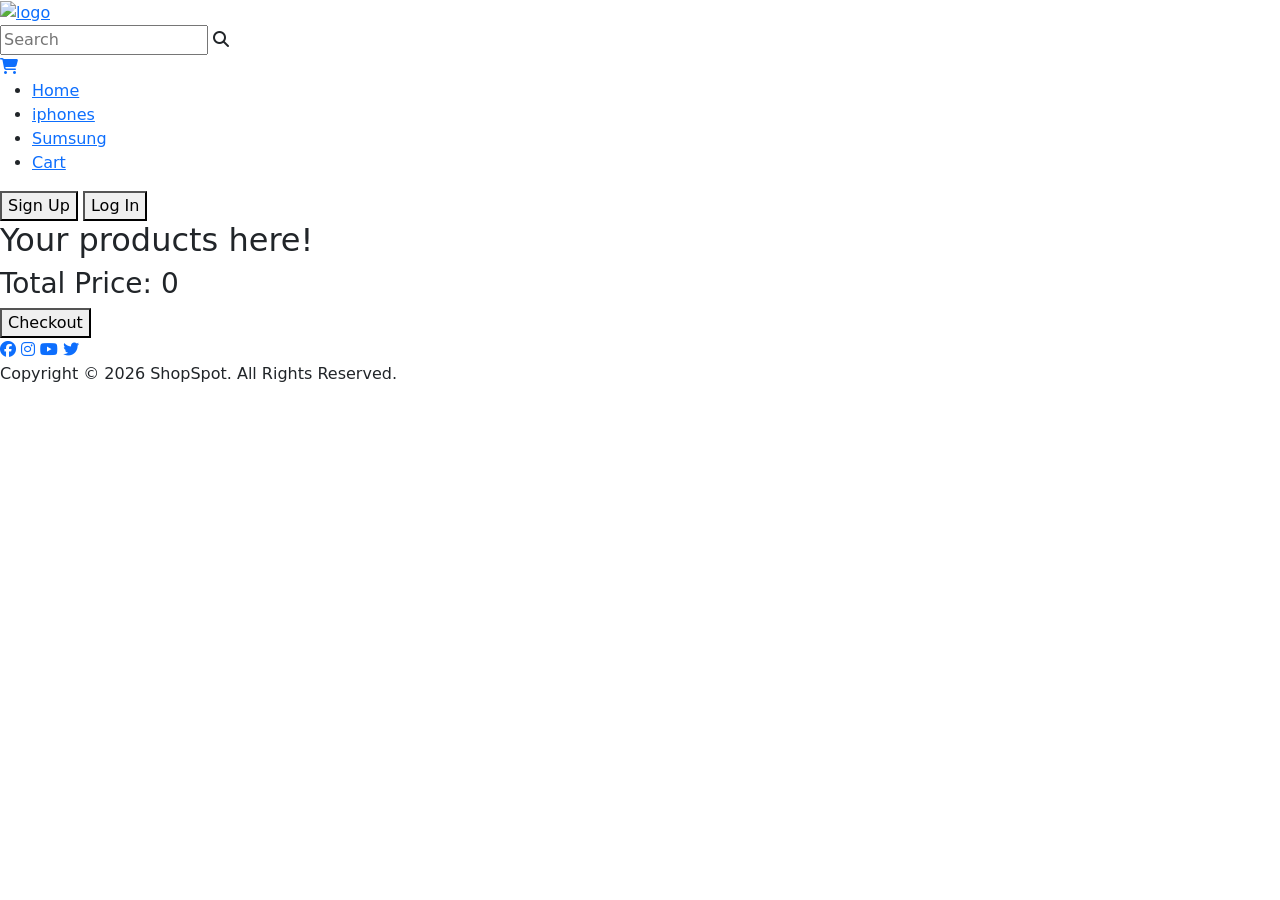
==== cart.html @ b565b5de "Add files via upload" ====
<!DOCTYPE html>
<html lang="en">
<head>
    <meta charset="UTF-8">
    <meta name="viewport" content="width=device-width, initial-scale=1.0">
    <title>Shop Spot</title>
    <link href="https://cdn.jsdelivr.net/npm/bootstrap@5.3.8/dist/css/bootstrap.min.css" rel="stylesheet">
    <link rel="stylesheet" href="css/style.css">
    <link rel="stylesheet" href="css/cart.css">
    <link rel="stylesheet" href="https://cdnjs.cloudflare.com/ajax/libs/font-awesome/6.5.1/css/all.min.css">
</head>
<body>
    <div class="container1">
        <div class="header">
            <div class="header-top">
                <div class="logo">
                    <a href="index.html"><img src="Assets/logo.png" alt="logo"></a>
                </div>
                
                <div class="search">
                    <input type="text" placeholder="Search">
                    <i class="fa-solid fa-magnifying-glass"></i>
                </div>
            
                <div class="cart">
                    <div class="cart-item">
                        <a href="cart.html" class="cart-link">
                            <i class="fa-solid fa-cart-shopping"></i>
                        </a>
                    </div>
                </div>
            </div> 

            <div class="header-bottom">
                <div class="menu">
                    <nav class="nav-links">
                        <ul>
                            <li><a href="index.html">Home</a></li>
                            <li><a href="iphones.html">iphones</a></li>
                            <li><a href="Sumsung.html">Sumsung</a></li>
                            <li><a href="./cart.html" class="active">Cart</a></li>
                        </ul>
                    </nav>
                </div>

                <div class="sign">
                    <button class="sign-up">Sign Up</button>
                    <button class="sign-in">Log In</button>
                </div>
            </div> 
        </div>
      

    </div>
    <main class="cart-page">
        <section class="products">
                        <h2 class="text-product">Your products here!</h2>
                        
                        <div class="containerProducts">
                            <div class="products-grid">
                                <!-- <div class="product">
                                    <img class="original-img" src="Assets/product-1.jpg" alt="Product 1">
                                    <img class="hover-img" src="Assets/product-2.jpg" alt="Product 1">
                                    <div class="product-info">
                                        <h3>Product 1</h3>
                                        <p>Lorem ipsum dolor sit amet consectetur adipisicing elit. Dolorum, voluptate.</p>
                                        <div class="Adding">
                                            <button class="remve-from-cart"><i class="fa-solid fa-minus"></i></button>
                                            <span>0</span>
                                            <button class="add-to-cart"><i class="fa-solid fa-plus"></i></button>
                                        </div>
                                        <div class="price">
                                            <span class="new-price">$100 </span>
                                            <span class="old-price">$200</span>
                                        </div>
                                    </div>
                                </div> -->
                            </div> 
                        </div> 
        </section>
        
    </main>
    
<div class="checkout">
       <h3>Total Price: <span id="total-price">0</span></h3>
       <!-- <button id="checkout">Checkout</button> -->
        <div class="ToCheckout">

            <!-- <a href="checkout.html"> -->
                <button id="checkout">Checkout</button>
            <!-- </a> -->
        </div>
</div>




  <footer>

        <div class="footer-links">
            <a href="#"><i class="fa-brands fa-facebook"></i></a> 
            <a href="#"><i class="fa-brands fa-instagram"></i></a>
            <a href="#"><i class="fa-brands fa-youtube"></i></a>
            <a href="#"><i class="fa-brands fa-twitter"></i></a>
        </div>
        <p>Copyright &copy; 2026 ShopSpot. All Rights Reserved.</p>
    </footer>



    <script src="js/cart.js"></script>

</body>
</html>
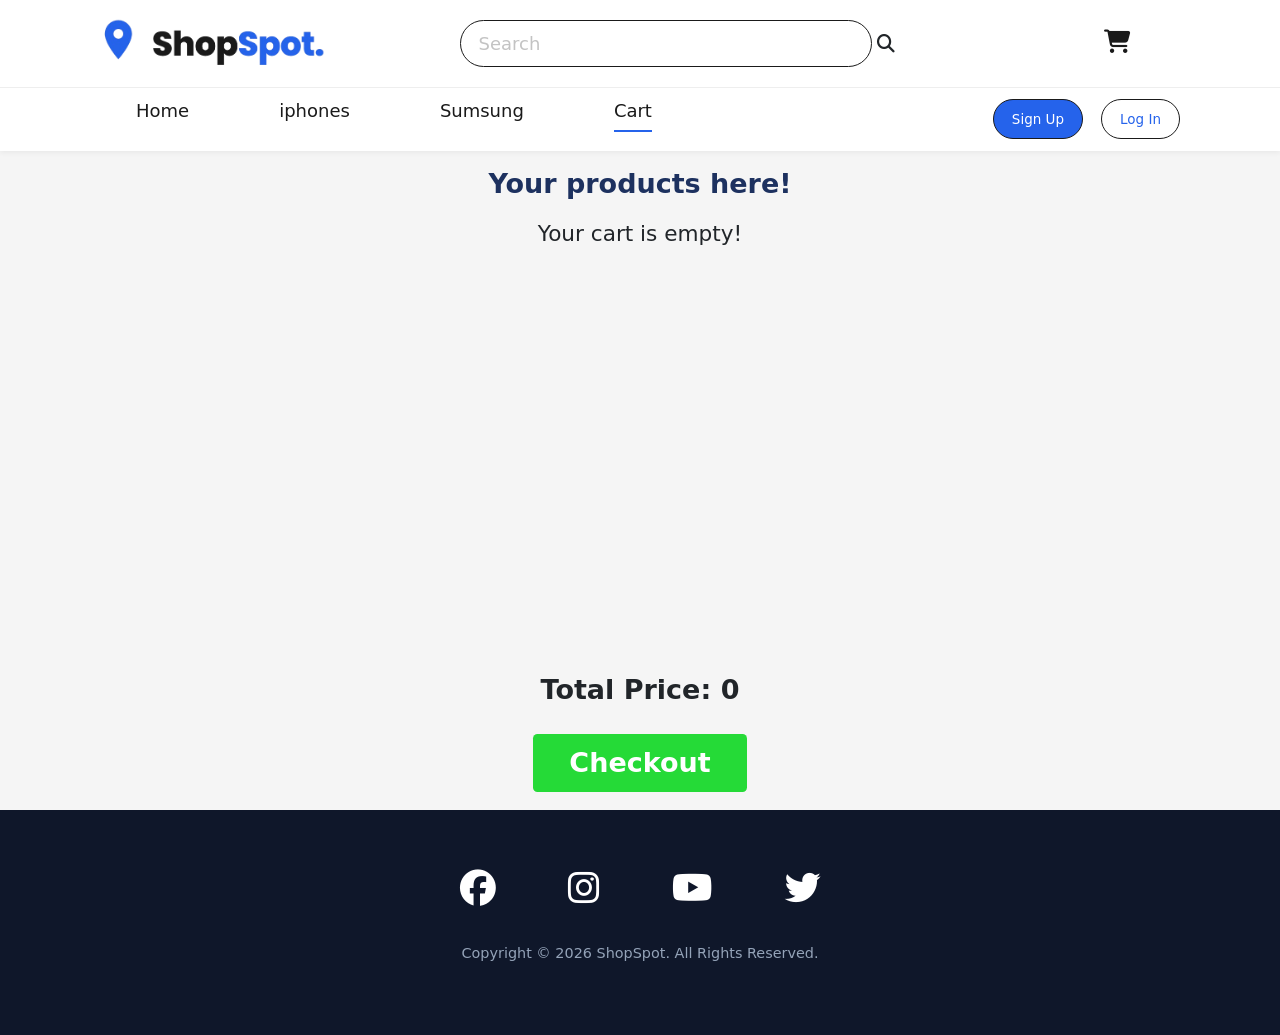
==== commit ae82c321: "Add files via upload" ====
--- a/cart.html
+++ b/cart.html
@@ -5,8 +5,8 @@
     <meta name="viewport" content="width=device-width, initial-scale=1.0">
     <title>Shop Spot</title>
     <link href="https://cdn.jsdelivr.net/npm/bootstrap@5.3.8/dist/css/bootstrap.min.css" rel="stylesheet">
-    <link rel="stylesheet" href="css/style.css">
-    <link rel="stylesheet" href="css/cart.css">
+    <link rel="stylesheet" href="./css/style.css">
+    <link rel="stylesheet" href="./css/cart.css">
     <link rel="stylesheet" href="https://cdnjs.cloudflare.com/ajax/libs/font-awesome/6.5.1/css/all.min.css">
 </head>
 <body>
--- a/css/style.css
+++ b/css/style.css
@@ -0,0 +1,597 @@
+*{
+    margin:0;
+    padding:0;
+    box-sizing: border-box;
+    list-style: none;       /*remove bullets*/
+}
+
+html{
+    /* font-size: 62.5%; */
+    /*clamp(Minimum, Preferred, Maximum)*/
+    font-size: clamp(87.5%, 0.8vw + 0.5rem, 112.5%);   
+    scroll-behavior: smooth;
+    font-family: 'Poppins', sans-serif;
+    --color-primary: #2563EB;
+    --color-secondary: #1A1A1A;
+    --color-background: #F5F5F5;
+}
+
+img, video {
+  max-width: 100%;
+  height: auto;
+  display: block;
+}
+
+body{
+    background-color: var(--color-background);
+    
+}
+
+/*header*/
+
+.header{
+    position: fixed;
+    top: 0;
+    width: 100%;
+    background-color: white;  
+    z-index: 100;
+    box-shadow: 0 2px 5px rgba(0,0,0,0.05);
+    display: flex;
+    flex-direction: column;
+}
+.header-top{
+    display: flex;
+    align-items: center;
+    justify-content: space-between;
+    padding: 1rem 100px;
+    padding-right: 150px;
+    flex-wrap: wrap;
+}
+
+.header-bottom{
+    display: flex;
+    align-items: center;
+    justify-content: space-between;
+    padding: 0.5rem 100px;
+    border-top: 1px solid #eee;
+}
+
+.logo{
+    width: 100%;
+    height: auto;
+    max-width: 230px;
+}
+
+.logo img{
+    width: 100%;
+}
+
+.search{
+    width: 50%; 
+}
+.search input{
+    width: 80%;
+    border-radius: 50px;
+    /* height: 100%; */
+    overflow: hidden;
+    border: 1px solid var(--color-secondary);
+    outline: none;
+    /* color: var(--color-primary); */
+    font-size: 1rem;
+    padding: 0.5rem 1rem;
+    /* margin-left: -5rem; */
+    
+}
+input::placeholder {
+  color: #888;
+  opacity: 0.5;
+}
+
+.cart-item{
+    cursor: pointer;
+    /* margin-left: -5rem; */
+}
+.menu{
+    display: flex;
+    align-items: center;
+    justify-content: space-between;
+    /* width: 30%; */
+}
+
+.header .menu-item a{
+    font-size: 1rem;
+}
+
+.nav-links ul{
+    display: flex;
+    align-items: center;
+    gap: 5rem;
+}
+.nav-links ul li a{
+    color: var(--color-secondary);
+    font-size: 1rem;
+    font-weight: 500;
+    transition: all 0.3s ease;
+    border-bottom: 2px solid transparent;
+    padding: 0.5rem 0;
+    text-decoration: none !important;  /*remove line under the links*/
+
+}
+
+.nav-links ul li a:hover, .nav-links ul li a.active{
+    /* color: var(--color-primary); */
+    border-bottom: 2px solid var(--color-primary);
+}
+
+.sign{
+    display: flex;
+    align-items: center;
+    gap: 1rem;
+}
+
+.sign-in, .sign-up{
+    padding: 0.5rem 1rem;
+    border: 1px solid var(--color-secondary);
+    border-radius: 50px;
+    font-size: 0.75rem;
+    cursor: pointer;
+    font-weight: 500;
+    transition: all 0.3s ease;
+}
+
+.sign-up{
+    background-color: var(--color-primary);
+    color: white;
+}
+
+.sign-in{
+    background-color: white;
+    color: var(--color-primary);
+}
+.sign-in:hover{
+    background-color: var(--color-primary);
+    color: white;
+}
+.cart-item i{
+    cursor: pointer;
+    /* margin-left: -5rem; */
+    font-size: 1.3rem;
+}
+
+.cart-item{
+    position: relative;
+}
+
+/* .cart-item::after{
+    display: flex;
+    position : absolute;
+    content: '0';
+    color: black;
+    background-color: yellow;
+    border-radius: 50%;
+    width: 1rem;
+    align-items: center;
+    justify-content: center;
+    top: -0.8rem;
+    right: -0.8rem;
+    font-size: 0.8rem;
+} */
+
+.cart-link{
+    text-decoration: none;
+    color:#1A1A1A;
+}
+
+
+
+.cart-item i:hover{
+    color: red;
+    transform: scale(1.2);
+    transition: all 0.3s ease;
+}
+/*end header*/
+
+
+
+
+
+
+/*starting footer*/
+footer {
+    display: flex;
+    /* flex-wrap: wrap; */
+    flex-direction: column;
+    align-items: center;
+    justify-content: center;
+    padding: 2rem 1rem;
+    
+    background-color: #0F172A;
+    color: white;
+    font-size: 1.2rem;
+    font-weight: 500;
+    height: 25vh;
+    width: 100%;
+    /* position: absolute; */
+    bottom: 0;
+}
+
+.footer-links{
+    display: flex;
+    align-items: center;
+    justify-content: center;
+}
+
+.footer-links i, 
+.footer-links a {
+    color: white; 
+    font-size: 2rem; 
+    margin: 0 1rem; 
+    transition: transform 0.3s ease, color 0.3s ease;
+}
+
+.footer-links i:hover{
+    transform: scale(1.2);
+    
+}
+footer p{
+    font-size: 0.8rem;
+    color: #94A3B8;
+    margin-top: 1.5rem;
+}
+
+/*ending footer*/
+
+
+/*starting product*/
+.products-grid{
+    display: flex;
+    flex-wrap: wrap;
+    gap: 2.5rem;
+    justify-content: center;
+}
+
+.products-grid .product{
+    width: 16%;
+    background-color: white;
+    border-radius: 0.5em;
+    box-shadow: 0 2px 10px rgba(0,0,0,0.1);
+    overflow: hidden;
+    position: relative;
+    margin-bottom: 1rem;
+    /* margin-top: 9rem; */
+    /* cursor: pointer; */
+    /* display: flex;
+    flex-direction: column;
+    height: 100%; */
+}
+
+
+.products-grid .product img{
+    width: 100%;
+    height: auto;
+}
+
+.products-grid .product .hover-img{
+    position: absolute;
+    top: 0;
+    left: 0;
+    opacity: 0;
+    scale: 0.1;
+    transition: all 0.3s ease;
+}
+
+.products-grid .product:hover .original-img{
+    opacity: 0;
+    /* scale: 0.1; */
+}
+.products-grid .product:hover .hover-img{
+    opacity: 1;
+    scale: 1;
+}
+
+.product-info h3{
+    text-align: center;
+    /* border-top: 0.5px solid var(--color-secondary); */
+    margin: 1rem 0;
+    font-size: 1.2rem;
+    font-weight: bold;
+    min-height: 2.6rem;
+    display: -webkit-box;
+    -webkit-line-clamp: 2;
+    line-clamp: 2;
+    -webkit-box-orient: vertical;
+    overflow: hidden;
+}
+
+.product-info p{
+    text-align: center;
+    margin: 0 0.4rem;
+    font-size: 0.9rem;
+    margin-bottom: 1rem;
+    display: -webkit-box;
+    -webkit-line-clamp: 6;
+    line-clamp: 6;
+    -webkit-box-orient: vertical;
+    overflow: hidden;
+    text-overflow: ellipsis;
+}
+
+.product-info .Adding{
+    display: flex;
+    align-items: center;
+    justify-content: center;
+    gap: 0.5rem;
+    /* position: absolute;
+    bottom: 2rem; */
+    margin-top: auto;
+}
+
+.product-info .Adding button {
+    outline: none;
+    border: none;
+    background-color: var(--color-primary);
+    color: white;
+    width: 2.8rem;
+    height: 2rem;
+    border-radius: 6px;
+    display: flex;
+    align-items: center;
+    justify-content: center;
+    cursor: pointer;
+    transition: all 0.1s ease;
+    margin-bottom: 0.5rem;
+}
+
+
+/* button.remve-from-cart{
+    background-color: red;
+} */
+
+.product-info .Adding button:hover {
+    opacity: 0.9;
+    transform: scale(1.05);
+}
+
+.product-info .Adding i {
+    font-size: 0.9rem;
+}
+
+.product-info .Adding span{
+    transform: translateY(-10px);
+    font-size: 1.2rem;
+    font-weight: 500;
+}
+
+.product-info .price{
+    display: flex;
+    align-items: center;
+    justify-content: center;
+    gap: 0.55rem;
+    margin-bottom: 0.5rem;
+    /* position: absolute; */
+    /* bottom: 0;
+    left: 0.8rem; */
+    /* margin-top: auto; */
+}
+
+.product-info .price span.new-price{
+    /* color: var(--color-primary); */
+    color: red;
+    font-weight: bold;
+    font-size: 1rem;
+
+}
+
+.product-info .price span.old-price{
+    color: #94a3b8;
+    font-weight: normal;
+    text-decoration: line-through;
+    font-size: 0.8rem;
+    text-decoration: line-through;
+
+}
+
+/*Ending products*/
+
+
+
+/*Slider*/
+.carousel-item img {
+  width: 100%;
+  height: 450px;
+  object-fit: contain;
+  margin: 2rem 0;
+
+}
+
+#carouselExampleAutoplaying {
+  width: fit-content;
+  margin: 0 auto; 
+}
+
+.text-center {
+  margin-top: 1rem;
+  font-size: 2rem;
+  font-weight: bold;
+  color: var(--color-primary);
+  /* color: black; */
+  text-align: center;
+}
+
+.text-center span {
+    color: red;
+    font-weight: bold;
+    font-size: 2.5rem;
+}
+
+.text-product {
+    display: flex;
+    align-items: baseline;
+    justify-content: center;
+    font-size: 1.5rem;
+    font-weight: bold;
+    color: #1d315f;
+    gap: 0.6rem;
+    /* color: black; */
+    /* text-align: center; */
+}
+
+.text-product span{
+    color:#94A3B8;
+    font-weight: 450;
+    font-size: 1.2rem;
+    text-align: center;
+}
+
+
+.Essentials{
+    display: flex;
+    padding-top: 8rem;
+    align-items: flex-start;
+}
+
+
+/*Ending slider*/
+
+
+
+/*Side bar*/
+.side-bar{
+    width: 20%;
+    /* height: 40vh; */
+    background-color: white;
+    padding: 2rem;
+    padding-top: 1rem;
+    margin: 1rem;
+    margin-left: 1rem;
+    border: 1px solid black;
+    display: flex;
+    flex-shrink: 0;
+    flex-direction: column;
+    /* justify-content: space-between; */
+    align-items: center;
+    overflow: hidden;
+    position: sticky;
+    top: 170px;
+    /* bottom: 170px; */
+    max-height: calc(100vh - 180px);
+}
+
+.side-bar-item{
+    display: flex;
+    flex-direction: column;
+    align-items: center;
+    gap: 1rem;
+    margin-bottom: 1rem;
+}
+
+.side-bar-item-content{
+    display: flex;
+    flex-direction: column;
+    align-items: center;
+    gap: 0.5rem;
+}
+
+.side-bar-item-content img{
+    width: 50%;
+    height: auto;
+    /* border-radius: 50%; */
+}
+
+.side-bar-item-content h3{
+    font-size: 1.2rem;
+    font-weight: 500;
+}
+
+h2.text-content{
+    font-size: 1.5rem;
+    font-weight: bold;
+    color: red;
+    /* color: black; */
+    text-align: center;
+}
+/*Ending side bar*/
+
+i.menu-items, i.close-menu, ul img{
+    display: none;
+}
+
+
+
+
+@media (max-width: 991px) {
+    .side-bar{
+        display: none; 
+    }
+}
+
+@media (max-width: 800px){
+    body{
+        /* overflow: hidden; */
+        font-size: 75%;
+    }
+
+    /* header */
+    i.menu-items{
+        display: block;
+        font-size: 1.5rem;
+    }
+    .nav-links ul{
+        position: fixed;
+        top: 0;
+        left: -100%;
+        width: 50%;
+        height: 100vh;
+        background-color: white;
+        z-index: 100;
+        display: flex;
+        flex-direction: column;
+        align-items: center;
+        /* justify-content: center; */
+        gap: 2rem;
+        padding: 1rem;
+        transition: all 0.9s ease;
+
+    }
+    .nav-links ul.active-menu{
+        left: 0;
+        transition: all 0.3s ease;
+        z-index: 100;
+
+    }
+
+    .nav-links ul.active-menu i.close-menu{
+        display: block;
+        font-size: 1.25rem;
+        position: absolute;
+        top: 1rem;
+        right: 1rem;
+        /* color: red; */
+    }
+    ul.active-menu img{
+        display: block;
+        width: 80%;
+        margin:1rem auto;
+    }
+    .header-top .cart {
+        order: 2;
+    }
+    .header-top .search{
+        order: 3;
+        width: 100%;
+        margin: 1rem auto;
+        /* display: block; */
+        position: relative;  
+        display: block
+    }
+    .header-top .search input{
+        width: 90%;
+    }
+
+    .header-top .search i {
+        position: absolute;
+        right: 20px;
+        top: 50%;
+        transform: translateY(-50%);
+    }
+}
--- a/css/cart.css
+++ b/css/cart.css
@@ -0,0 +1,66 @@
+/* body{
+    display: flex;
+    flex-direction: column;
+    min-height: 100vh;
+    padding-top: 140px;
+}
+
+main.cart-page {
+  flex: 1;
+} */
+
+body {
+    display: flex;
+    flex-direction: column;
+    min-height: 115vh;
+    padding-top: 150px;
+}
+
+/* flex: 1;  */
+/* .container {
+    display: flex;
+    flex-direction: column;
+} */
+
+main.cart-page {
+    flex: 1;
+}
+
+.text-product {
+    margin: 1rem 0;
+}
+
+
+
+#checkout{
+    margin: 1rem 0;
+    padding: 0.5rem 2rem;
+    border: none;
+    background-color: #25da37;
+    /* background-color: #2563EB; */
+    /* text-align: center; */
+    color: #fff;
+    font-weight: bold;
+    border-radius: 0.25rem;
+    cursor: pointer;
+    transition: all 0.2s ease;
+    /* width: 15%; */
+    font-size: 1.5rem;
+
+}
+
+#checkout:hover{
+    transform: scale(1.1);
+}
+
+.checkout{
+    display: flex;
+    flex-direction: column;
+    justify-content: center;
+    align-items: center;
+}
+
+.checkout h3{
+    font-size: 1.5rem;
+    font-weight: bold;
+}
